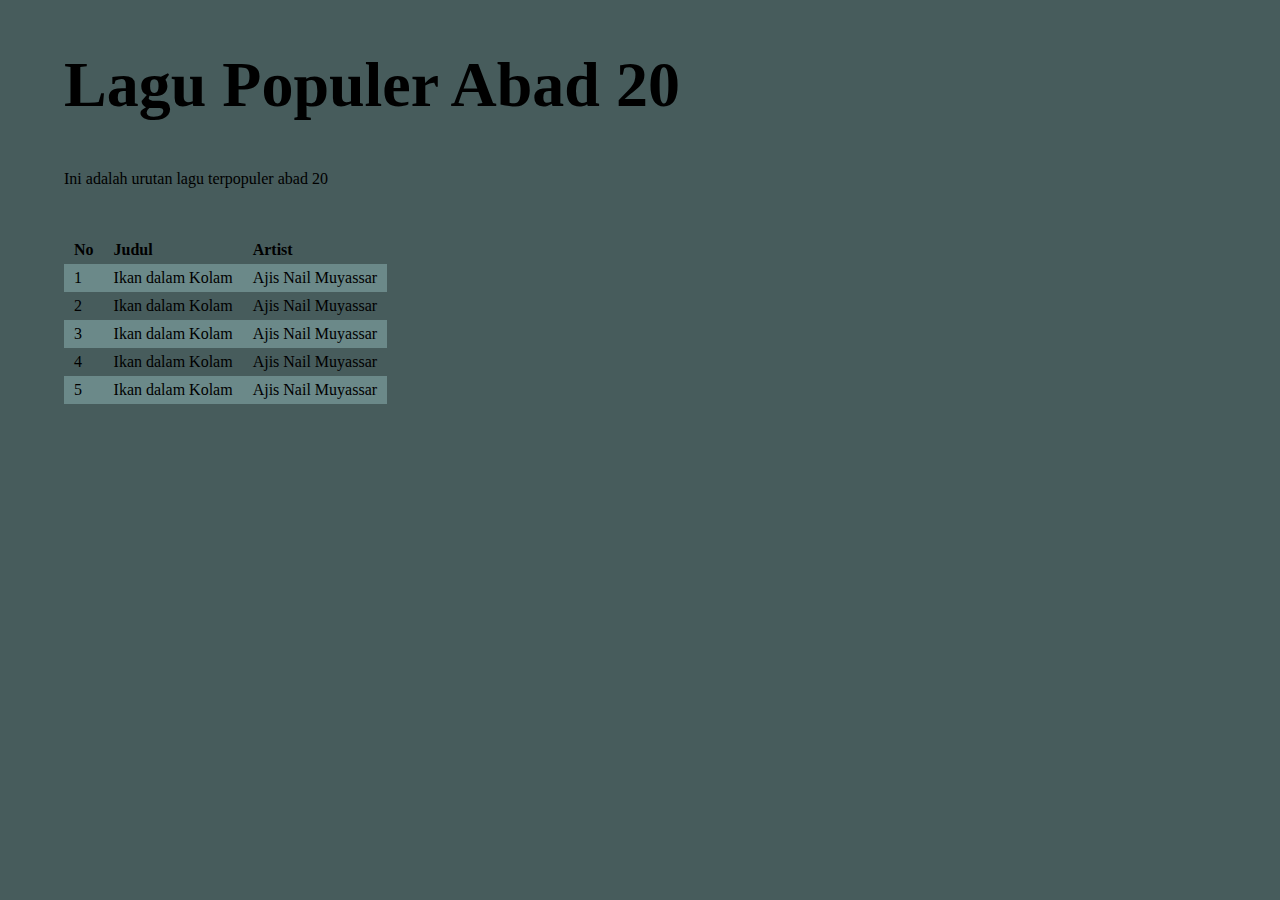
==== index.html @ 156e83e1 "Add files via upload" ====
<!DOCTYPE html>
<html lang="en">
<head>
    <meta charset="UTF-8">
    <meta name="viewport" content="width=device-width, initial-scale=1.0">
    <link rel="stylesheet" href="style.css">
    <title>lagu abad ini WOW!!!</title>
</head>
<body>
    <div class="heading">
        <h1>Lagu Populer Abad 20</h1>
    </div>

    <div class="desc">
        <p>Ini adalah urutan lagu terpopuler abad 20</p>
    </div>

    <table>
        <tr>
            <th>No</th>
            <th>Judul</th>
            <th>Artist</th>
        </tr>
        <tr>
            <td>1</td>
            <td>Ikan dalam Kolam</td>
            <td>Ajis Nail Muyassar</td>
        </tr>
        <tr>
            <td>2</td>
            <td>Ikan dalam Kolam</td>
            <td>Ajis Nail Muyassar</td>
        </tr>
        <tr>
            <td>3</td>
            <td>Ikan dalam Kolam</td>
            <td>Ajis Nail Muyassar</td>
        </tr>
        <tr>
            <td>4</td>
            <td>Ikan dalam Kolam</td>
            <td>Ajis Nail Muyassar</td>
        </tr>
        <tr>
            <td>5</td>
            <td>Ikan dalam Kolam</td>
            <td>Ajis Nail Muyassar</td>
        </tr>
  
    </table>
    
</body>
</html>
---- style.css ----
*{
    margin: 0;
    padding: 0;
}

body{
    background-color: rgb(71, 92, 92);
    margin-left: 4rem;
}

.heading{
    margin-top: 3rem;
    margin-bottom: 3rem;
    font-size: 2rem;
}

.desc{
    margin-bottom: 3rem;
}

table, th, tr, td{
    border: 1px rgb(0, 0, 0);
    border-collapse: collapse;
    padding: 5px 10px;
    text-align: left;
    
}

tr:nth-child(even){
    background-color: rgb(107, 137, 137);
}
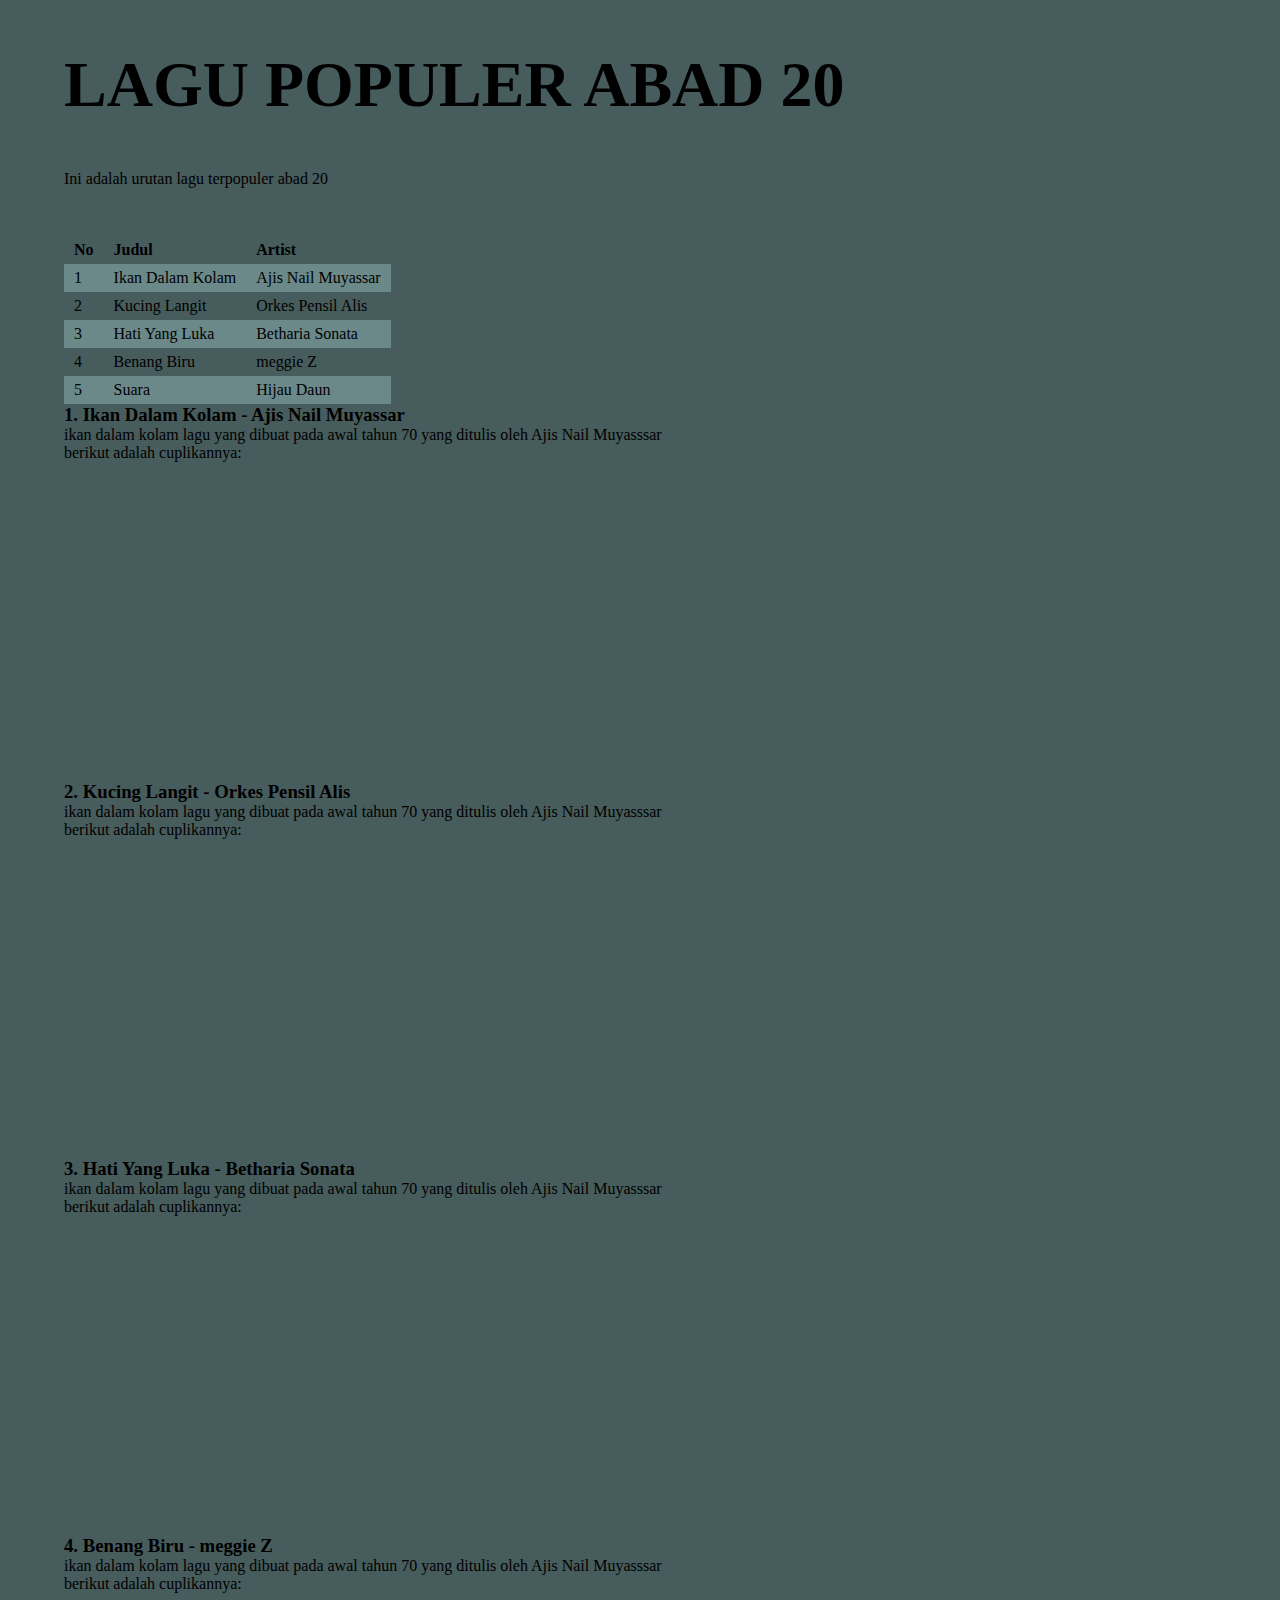
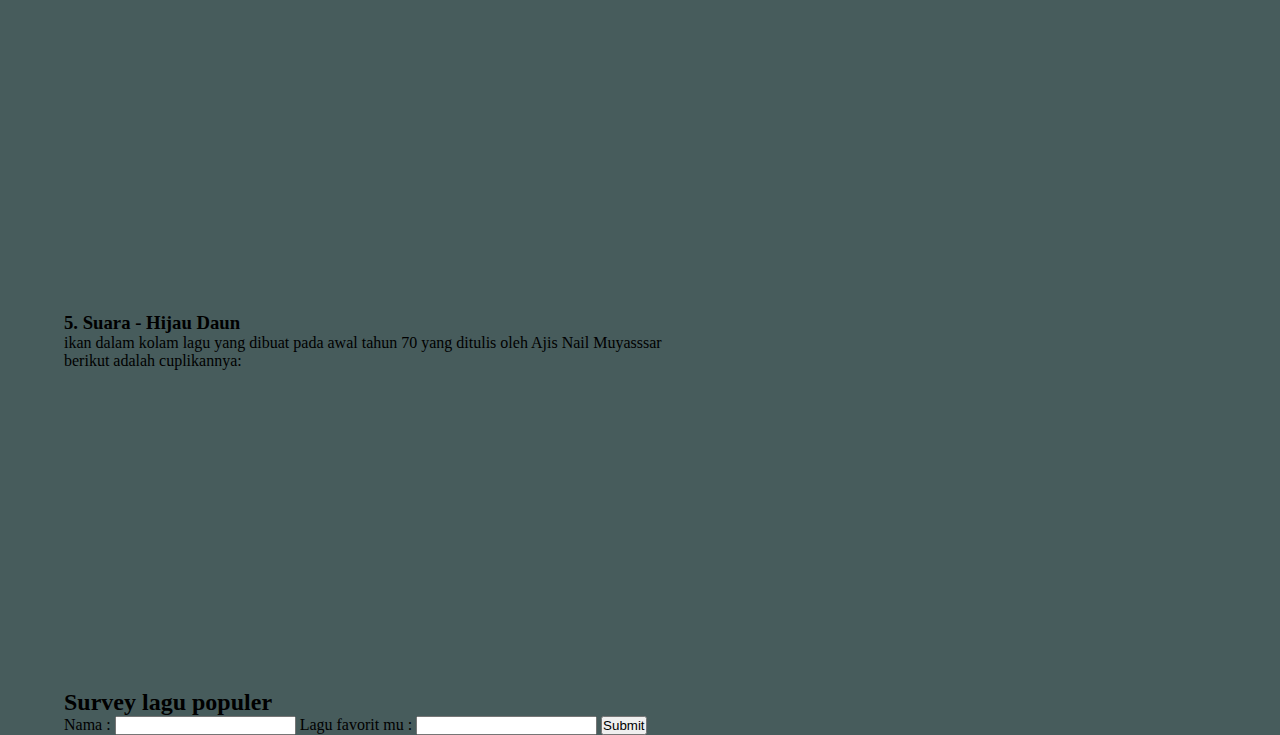
==== commit 71414347: "Update index.html" ====
--- a/index.html
+++ b/index.html
@@ -1,3 +1,4 @@
+<!DOCTYPE html>
 <!DOCTYPE html>
 <html lang="en">
 <head>
@@ -8,7 +9,7 @@
 </head>
 <body>
     <div class="heading">
-        <h1>Lagu Populer Abad 20</h1>
+        <h1>LAGU POPULER ABAD 20</h1>
     </div>
 
     <div class="desc">
@@ -23,31 +24,87 @@
         </tr>
         <tr>
             <td>1</td>
-            <td>Ikan dalam Kolam</td>
+            <td>Ikan Dalam Kolam</td>
             <td>Ajis Nail Muyassar</td>
         </tr>
         <tr>
             <td>2</td>
-            <td>Ikan dalam Kolam</td>
-            <td>Ajis Nail Muyassar</td>
+            <td>Kucing Langit</td>
+            <td>Orkes Pensil Alis</td>
         </tr>
         <tr>
             <td>3</td>
-            <td>Ikan dalam Kolam</td>
-            <td>Ajis Nail Muyassar</td>
+            <td>Hati Yang Luka</td>
+            <td>Betharia Sonata</td>
         </tr>
         <tr>
             <td>4</td>
-            <td>Ikan dalam Kolam</td>
-            <td>Ajis Nail Muyassar</td>
+            <td>Benang Biru</td>
+            <td>meggie Z</td>
         </tr>
         <tr>
             <td>5</td>
-            <td>Ikan dalam Kolam</td>
-            <td>Ajis Nail Muyassar</td>
+            <td>Suara</td>
+            <td>Hijau Daun</td>
         </tr>
   
     </table>
+
+<div class="content">
+
+    <div class="no1">
+        <h3>1. Ikan Dalam Kolam - Ajis Nail Muyassar</h3>
+
+        <p>ikan dalam kolam lagu yang dibuat pada awal tahun 70 yang ditulis oleh Ajis Nail Muyasssar</p>
+        <p>berikut adalah cuplikannya:</p>
+            <iframe width="560" height="315" src="https://www.youtube.com/embed/tLBawXBdMWY?si=cN6Uuj9N5z-eX9_W" title="YouTube video player" frameborder="0" allow="accelerometer; autoplay; clipboard-write; encrypted-media; gyroscope; picture-in-picture; web-share" allowfullscreen></iframe>
+    </div>
     
+    <div class="no2">
+        <h3>2. Kucing Langit - Orkes Pensil Alis</h3>
+
+        <p>ikan dalam kolam lagu yang dibuat pada awal tahun 70 yang ditulis oleh Ajis Nail Muyasssar</p>
+        <p>berikut adalah cuplikannya:</p>
+            <iframe width="560" height="315" src="https://www.youtube.com/embed/VL696sPpGN0?si=fyMGMvv0Y7G1o5M8" title="YouTube video player" frameborder="0" allow="accelerometer; autoplay; clipboard-write; encrypted-media; gyroscope; picture-in-picture; web-share" allowfullscreen></iframe>
+    </div>
+
+    <div class="no3">
+        <h3>3. Hati Yang Luka - Betharia Sonata</h3>
+
+        <p>ikan dalam kolam lagu yang dibuat pada awal tahun 70 yang ditulis oleh Ajis Nail Muyasssar</p>
+        <p>berikut adalah cuplikannya:</p>
+            <iframe width="560" height="315" src="https://www.youtube.com/embed/XbBuTL9CRWU?si=nPuZD5mCJct4vLX8" title="YouTube video player" frameborder="0" allow="accelerometer; autoplay; clipboard-write; encrypted-media; gyroscope; picture-in-picture; web-share" allowfullscreen></iframe>
+    </div>
+
+    <div class="no4">
+        <h3>4. Benang Biru - meggie Z</h3>
+
+        <p>ikan dalam kolam lagu yang dibuat pada awal tahun 70 yang ditulis oleh Ajis Nail Muyasssar</p>
+        <p>berikut adalah cuplikannya:</p>
+            <iframe width="560" height="315" src="https://www.youtube.com/embed/B3g6Ol3aP78?si=iRMgRCD4UTedDDS1" title="YouTube video player" frameborder="0" allow="accelerometer; autoplay; clipboard-write; encrypted-media; gyroscope; picture-in-picture; web-share" allowfullscreen></iframe>
+    </div>
+
+    <div class="no5">
+        <h3>5. Suara - Hijau Daun</h3>
+
+        <p>ikan dalam kolam lagu yang dibuat pada awal tahun 70 yang ditulis oleh Ajis Nail Muyasssar</p>
+        <p>berikut adalah cuplikannya:</p>
+            <iframe width="560" height="315" src="https://www.youtube.com/embed/tLrbkXd0B5Q?si=BRraAmgqfcGMF6UD" title="YouTube video player" frameborder="0" allow="accelerometer; autoplay; clipboard-write; encrypted-media; gyroscope; picture-in-picture; web-share" allowfullscreen></iframe>
+    </div>
+</div>
+
+<div class="form">
+    <div class="judulf">
+        <h2>Survey lagu populer</h2>
+    </div>
+    <div class="label">
+        <label for="name">Nama :</label>
+        <input type="text" name="name" id="name">
+        <label for="desc">Lagu favorit mu :</label>
+        <input type="text" name="desc" id="desc">
+        <button>Submit</button>
+    </div>
+</div>
+
 </body>
-</html>+</html>
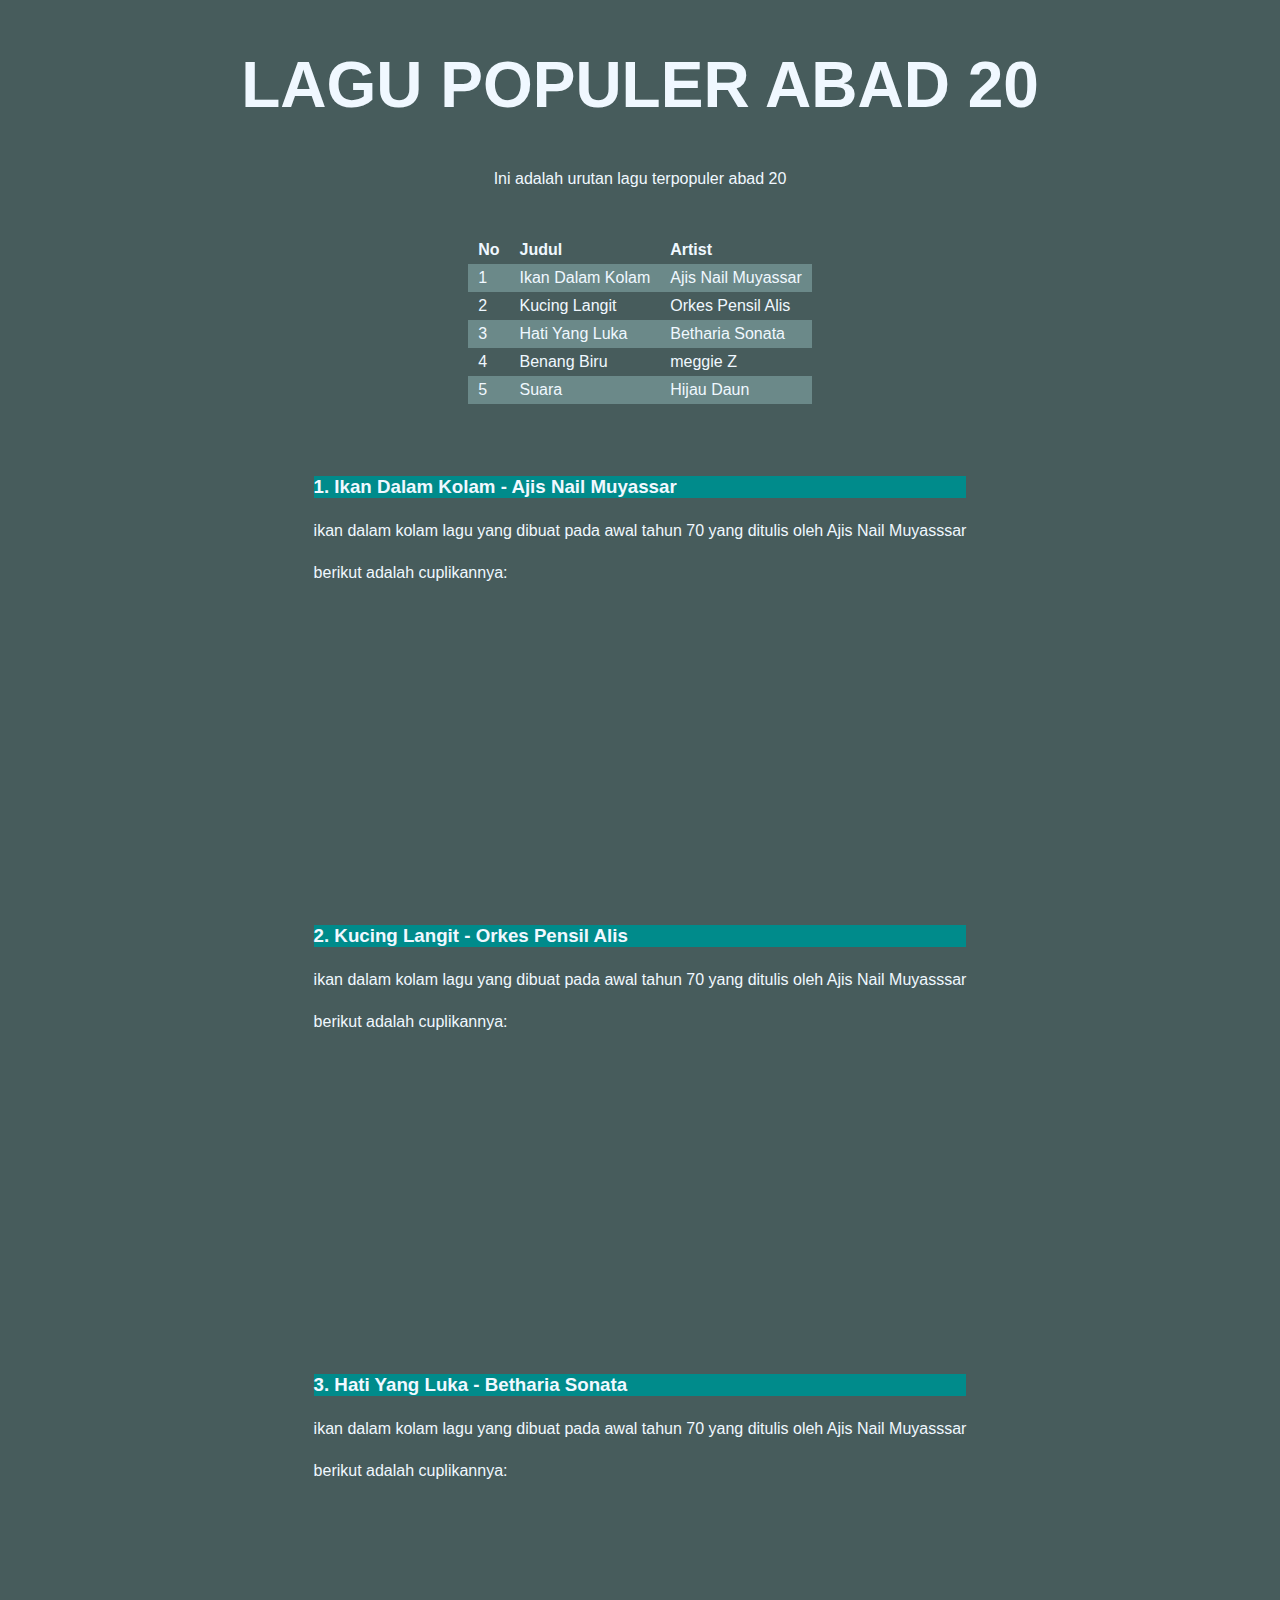
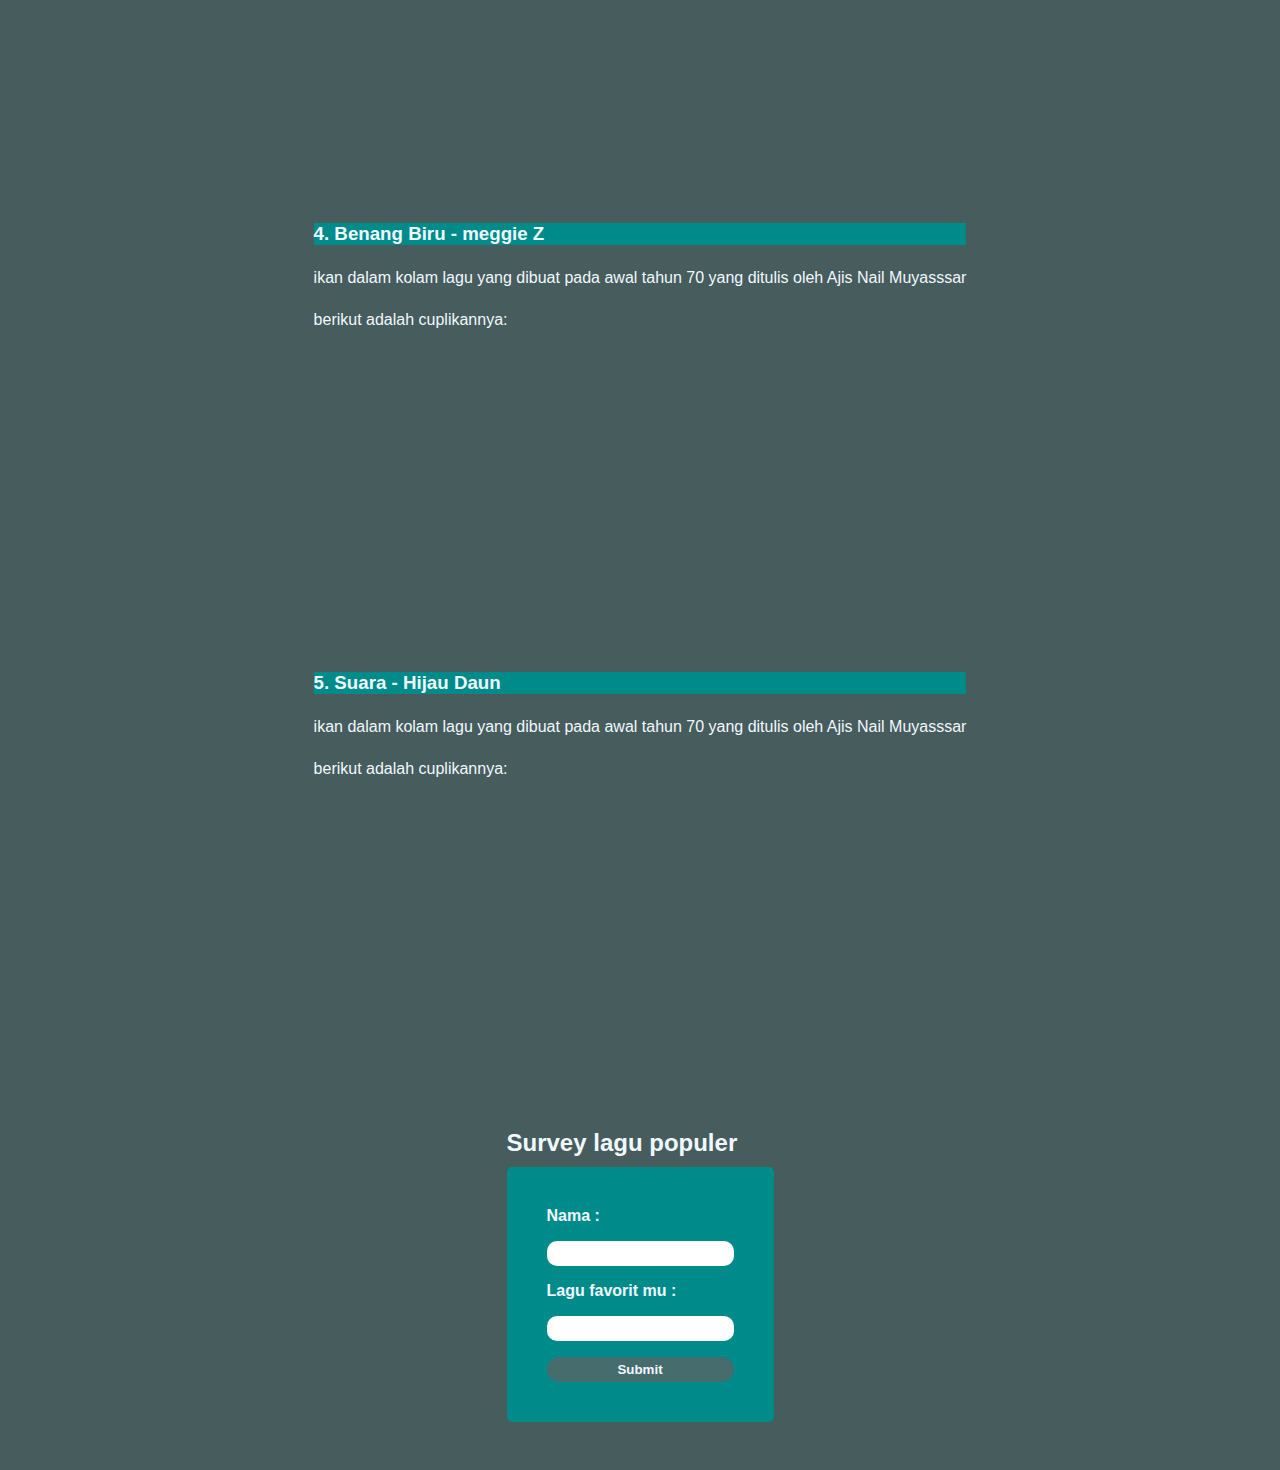
==== commit d8fd0786: "Update index.html" ====
--- a/index.html
+++ b/index.html
@@ -1,4 +1,3 @@
-<!DOCTYPE html>
 <!DOCTYPE html>
 <html lang="en">
 <head>
--- a/style.css
+++ b/style.css
@@ -4,17 +4,23 @@
 }
 
 body{
+    margin: 0 5rem 0 5rem;
+    display: flex;
+    align-items: center;
+    flex-direction: column;
     background-color: rgb(71, 92, 92);
-    margin-left: 4rem;
+    font-family: 'Lucida Sans', 'Lucida Sans Regular', 'Lucida Grande', 'Lucida Sans Unicode', Geneva, Verdana, sans-serif;
 }
 
 .heading{
     margin-top: 3rem;
     margin-bottom: 3rem;
     font-size: 2rem;
+    color: aliceblue;
 }
 
 .desc{
+    color: aliceblue;
     margin-bottom: 3rem;
 }
 
@@ -23,9 +29,82 @@
     border-collapse: collapse;
     padding: 5px 10px;
     text-align: left;
+    color: aliceblue;
     
 }
 
 tr:nth-child(even){
     background-color: rgb(107, 137, 137);
-}   +}   
+
+.content{
+    margin-top: 3rem;
+    color:aliceblue;
+}
+
+.no1, 
+.no2, 
+.no3, 
+.no4, 
+.no5{
+    margin-top: 1.5rem;
+}
+
+.no1 h3, 
+.no2 h3, 
+.no3 h3, 
+.no4 h3, 
+.no5 h3{
+    margin-bottom: 1.5rem;
+    background-color: darkcyan;
+}
+
+.no1 p, 
+.no2 p, 
+.no3 p, 
+.no4 p, 
+.no5 p{
+    margin-top: 1.5rem;
+}
+
+.form{
+    margin-top: 2rem;
+    margin-bottom: 3rem;
+    color: aliceblue;
+}
+
+.form .judulf{
+    margin-bottom: 10px;
+}
+
+.label{
+    font-weight: 600;
+    background-color: darkcyan;
+    padding: 40px;
+    border-radius: 5px;
+    display: flex;
+    flex-direction: column;
+}
+
+.label input{
+    margin-bottom: 1rem;
+    border-radius: 10px;
+    border-style: none;
+    padding: 5px;
+   
+}
+
+.label label{
+    margin-bottom: 1rem;
+    border-radius: 10px;
+   
+}
+
+.label button{
+    background-color: rgb(71, 108, 110);
+    padding: 5px;
+    border-style: none;
+    font-weight: 600;
+    color: aliceblue;
+    border-radius: 20px;
+}
